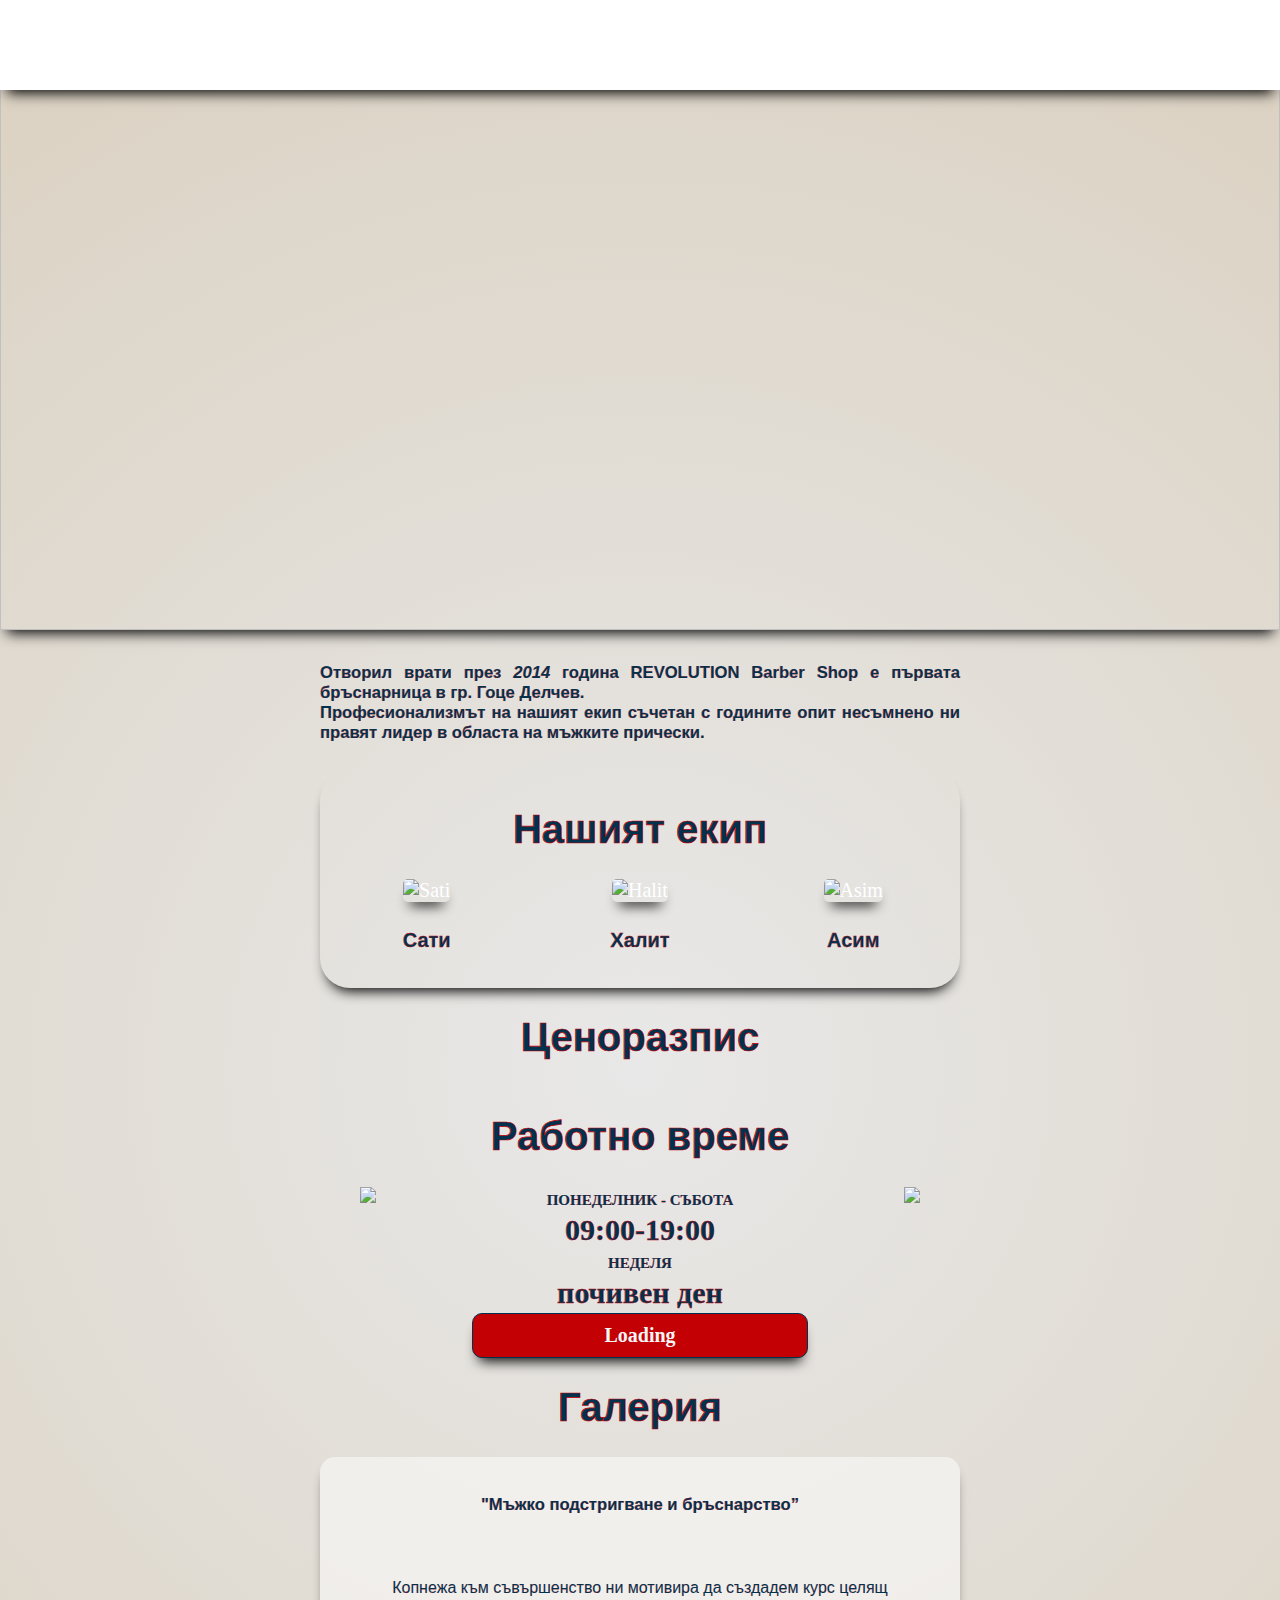
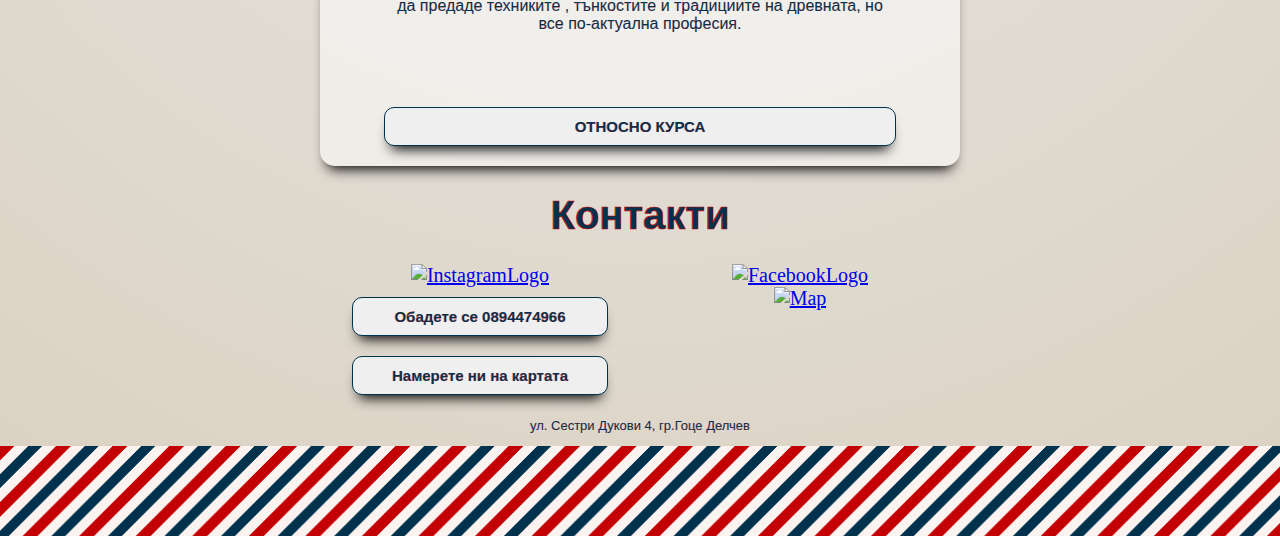
==== index.html @ 41ffc0e9 "Add files via upload" ====
<!DOCTYPE html>
<html lang="en">
<head>
    <meta charset="UTF-8">
    <meta http-equiv="X-UA-Compatible" content="IE=edge">
    <meta name="viewport" 
    content="width=device-width, initial-scale=1.0, maximum-scale=1.0, user-scalable=0">
    <title>Document</title>
    <link rel="stylesheet" href="styles.css">
    
    
                
</head>
<body>
    

    <img id="mainImg" src="https://drive.google.com/uc?id=1gTRiTUaHYn4vV67gftnc-qYKD0o6f9AG" alt="">

    <div class="section" id="MainInfo" ">
        <h5 style="text-align: justify;">
            Отворил врати през <i>2014</i> година <b>REVOLUTION Barber Shop е първата бръснарница в гр. Гоце Делчев</b>.
            <br>
            Професионализмът на нашият екип съчетан с годините опит несъмнено ни правят лидер в областа на мъжките прически.
        </h5>
        
    </div>
            

    <div class="section" id="OurТeam" ">
       
        <h1>Нашият екип</h1>
        <div class="parent">
            
            <div class="berber1"> 
                <img class="berberAvater" src="https://drive.google.com/uc?id=1nEtbWLKgbiYq2YebPy0BSyeiZAjOpHNn" alt="Sati">
                <h4>Сати</h4>
            </div>
            <div class="berber2"> 
                <img class="berberAvater" src="https://drive.google.com/uc?id=1wmZohDfcnXQ080fIWvDOb5N_7hPQjUrx" alt="Halit">
                <h4>Халит</h4>
            </div>
            <div class="berber3"> 
                <img class="berberAvater" src="https://drive.google.com/uc?id=1l2_4EwdkzEhs9d1zyctHgvs03xqwjSg_" alt="Asim" >
                <h4>Асим</h4>
            </div>
        </div>
    </div>

    <div class="section" id="Services">
        <h1>Ценоразпис</h1>
        <table class="output"></table>
    </div>
    <div class="section" id="Working Hours">
        <h1>Работно време</h1>
        <div class="container">
            <div class="leftC">
                <img  src="https://drive.google.com/uc?id=17JJsh9VqZIycH1Yi5HsPeczFLgbY6kQz" style="width: 100%;">
            </div>
            <div class="centerC">
                <table class="workingTime">
                    <tr>
                        <th>ПОНЕДЕЛНИК - СЪБОТА</th>
                    </tr>
                    <tr>
                        <td>09:00-19:00</td>
                    </tr>
                    <tr>
                        <th>НЕДЕЛЯ</th>
                    </tr>
                    <tr>
                        <td>почивен ден</td>
                    </tr>
                   
                    </table>
                    <div id="ifOpened">Loading</div>
            </div>
            <div class="rightC">
                <img  src="https://drive.google.com/uc?id=17JJsh9VqZIycH1Yi5HsPeczFLgbY6kQz" style="width: 100%;">
            </div>
          </div>
        
    </div>

    <div class="section" id="Gallery" style="width: 100%;">
        <h1>Галерия</h1>
        <script src="https://apps.elfsight.com/p/platform.js" defer></script>

        <div class="elfsight-app-06a30d95-b4f0-492e-93f2-755ab717b955"></div>
    </div>

    <div class="section" id="Course" ">
        <h5>
            "Мъжко подстригване и бръснарство”
        </h5>
        
        <p style="text-align: center; margin: 10%;">
            Копнежа към съвършенство ни мотивира да създадем курс целящ  да предаде 
            техниките , тънкостите и традициите на древната, но все по-актуална професия.  
        </p>
        
        <input type="button" onclick="location.href='/course.html';" value="ОТНОСНО КУРСА" />
        
    </div>

    <!-- <div class="section" id="Reviews">
        <script src="https://apps.elfsight.com/p/platform.js" defer></script>
        <div class="elfsight-app-47412242-d24a-4832-a7d0-d24dc0808d88"></div>
    </div> -->
    
    <div class="section" id="Contact">
        <h1 >Контакти</h1>
        <div class="map">
            <div class="textM">
                <a href="https://www.instagram.com/_revolution_barber.shop/"><img src="https://upload.wikimedia.org/wikipedia/commons/thumb/e/e7/Instagram_logo_2016.svg/2048px-Instagram_logo_2016.svg.png" alt="InstagramLogo" style="position: relative; width:40%;"></a>
            </div>
            <div class="MapM">
                <a href="https://www.facebook.com/89.Sati.89"><img src="https://upload.wikimedia.org/wikipedia/commons/thumb/0/05/Facebook_Logo_%282019%29.png/800px-Facebook_Logo_%282019%29.png" alt="FacebookLogo" style="position: relative; width:40%;"></a>
            </div>
        </div>

        <div class="map">
            <div class="textM"> 
                <input type="button" onclick="location.href='tel:0894474966';" value="Обадете се 0894474966" />
                <input type="button" onclick="location.href=`https:/goo.gl/maps/GPQ8YXRUktTxtsra9`;" value="Намерете ни на картата" />
            </div>
            <div class="mapM"> 
                <a href="https://goo.gl/maps/GPQ8YXRUktTxtsra9"><img src="https://drive.google.com/uc?id=18zxKsdaH3x2BSDdOYmCx2rt3bp-2Bh8o" alt="Map" style="position: relative; width:90%;"></a>
            </div>
            
        </div>
        <p style="text-align: center; font-size: small;">
            ул. Сестри Дукови 4, гр.Гоце Делчев
        </p>
        
    </div>

    </div>

    <div class="header">
        <a href="index.html"><img  src="https://drive.google.com/uc?id=1CgC6oboIEEwzCoNLT_c7iI-KFfC-qcNE" alt="" style="height: 100%;">
    </div>
    
    <div class="footer">
        
 
    </div>

    
        
    
    <script src="script.js"></script>
</body>
</html>
---- styles.css ----
@media only screen and (max-width: 3000px) {
    .section {
        width: 50%;
        text-align: center;
        margin:auto;
    }
    #mainImg {
      height: 70vh;
    }
  }
@media only screen and (max-width: 600px) {
    .section {
        width: 90%;
        text-align: center;
        margin: auto; 
    }
    #mainImg {
      height: 100vw;
    }
    #ourTeam {
      width: 50vw;
    }
  }
  
body {
    margin: 0;
    font-size: 20px;
    color: white;
    background: rgb(232,232,232);
    background: radial-gradient(circle, #e8e8e8 0%, #b19c7977 100%);
    

  } 
  
h1,h2,h3,h4,h5, p {
    color: #00324E;
    font-family: 'Moyenage', arial;
}
h1 {
    -webkit-text-stroke-width: 0.7px;
    -webkit-text-stroke-color: #C30004; 
}
h2 {
    -webkit-text-stroke-width: 0.5px;
    -webkit-text-stroke-color: #C30004; 
}
h3 {
    -webkit-text-stroke-width: 0.4px;
    -webkit-text-stroke-color: #C30004; 
}
h4 {
    -webkit-text-stroke-width: 0.3px;
    -webkit-text-stroke-color: #C30004; 
}
h5 {
  -webkit-text-stroke-width: 0.2px;
    -webkit-text-stroke-color: #C30004;
}

p {
    color: #00324E;
    -webkit-text-stroke-width: 0.1px;
    -webkit-text-stroke-color: #C30004;
    text-align: left;
    font-size: medium;
}

#mainImg { 
    width: 100vw;
    object-fit: cover;
    -webkit-box-shadow: 0px 10px 13px -7px #000000, inset 17px 12px 50px -30px rgba(0,0,0,0); 
    box-shadow: 0px 10px 13px -7px #000000, inset 17px 12px 50px -30px rgba(0,0,0,0);
}

  
  .output {
    
    border-collapse:collapse;
    width: 100%;
    border-radius: 5px 5px 5px 5px;
    background-color: rgba(255, 255, 255, 0.5);
    
    color: white;
    font-size: 25px;
    font-family: Verdana, Geneva, Tahoma, sans-serif;
    -webkit-box-shadow: 0px 10px 13px -7px #000000, inset 17px 12px 50px -30px rgba(0,0,0,0); 
    box-shadow: 0px 10px 13px -7px #000000, inset 17px 12px 50px -30px rgba(0,0,0,0);
    
  }
  .output th {
    text-align: left;
    padding: 5% 10% 5% 10%;
    -webkit-text-stroke-width: 0.4px;
    -webkit-text-stroke-color: #C30004;
    
    
  }
  .output td {
    font-size: 15px;
    width: 65%;
    height: 40px;
    text-align: left;
    padding-left: 5%;
    padding-bottom: px;
    padding-top: 3px;
    font-weight: bold;
    
  }
  .output td:nth-child(1){
    text-transform: uppercase;
  }
  .output td:nth-child(2){
    text-align: right; 
    padding-right: 5%;

  } 
  .output td:nth-child(2)::after {
    content: ".00лв."; 
  } 
  .output tr:nth-child(even) {
    color: #C30004;
    -webkit-text-stroke-width: 0.2px;
    -webkit-text-stroke-color: #00324E;
  }
  .output tr:nth-child(odd) {
    color: #00324E;
    -webkit-text-stroke-width: 0.2px;
    -webkit-text-stroke-color: #C30004;
  }
  .output tr:nth-child(1) {
    -webkit-box-shadow: 0px 10px 13px -7px #000000, inset 17px 12px 50px -30px rgba(0,0,0,0); 
    box-shadow: 0px 10px 13px -7px #000000, inset 17px 12px 50px -30px rgba(0,0,0,0);
    padding-bottom: 50px;
    
  }
  



  
  .column {
    float: left;
    width: 33.33%;

  }

  
  
  .header {
    position: fixed;
    top: 0;
    width: 100%;
    height: 10vh;
    background-color: white;
    -webkit-box-shadow: 0px 10px 13px -7px #000000, inset 17px 12px 50px -30px rgba(0,0,0,0); 
    box-shadow: 0px 10px 13px -7px #000000, inset 17px 12px 50px -30px rgba(0,0,0,0);
    text-align: center;
  }

  .container { 
    position: relative;
    display: grid;
    grid-template-columns: 15% 70% 15%;
    grid-template-rows: 1fr;
    gap: 0px 0px;
    grid-auto-flow: row;
    grid-template-areas:
      "leftC centerC rightC";
  }
  
  .leftC { grid-area: leftC; }
  
  .centerC { grid-area: centerC; }
  
  .rightC { grid-area: rightC; }

  .containerR { 
    position: relative;
    display: grid;
    grid-template-columns: 42% 16% 42%;
    grid-template-rows: 1fr;
    gap: 0px 0px;
    grid-auto-flow: row;
    grid-template-areas:
      "leftR centerR rightR";
  }
  
  .leftR { grid-area: leftR; }
  
  .centerR { grid-area: centerR; }
  
  .rightR { grid-area: rightR; }
  

  .workingTime {
    text-align: center;
    width: 100%;
    position: relative;
    margin: auto;
    
    font-weight: bold;
    color: #00324E;
    
    
  }
  .workingTime th {
    font-size: 15px;
    padding-top: 5px;
    -webkit-text-stroke-width: 0.2px;
    -webkit-text-stroke-color: #C30004;
    
    
  }
  .workingTime td {
    font-size: 30px;
    -webkit-text-stroke-width: 0.4px;
    -webkit-text-stroke-color: #C30004;
  }

  .parent { 
    position: relative;
    display: grid;
    grid-template-columns: 33.33% 33.33% 33.33%;
    grid-template-rows: 1fr;
    gap: 0px 0px;
    grid-auto-flow: row;
    grid-template-areas:
      "leftC centerC rightC";
  }
  .parent img {
    width: 90%;
    position: relative;
    border-radius:5px;
    -webkit-box-shadow: 0px 10px 13px -7px #000000, inset 17px 12px 50px -30px rgba(0,0,0,0); 
    box-shadow: 0px 10px 13px -7px #000000, inset 17px 12px 50px -30px rgba(0,0,0,0);

  }
    
  .berber1 { grid-area: leftC; }
  
  .berber2 { grid-area: centerC; }
  
  .berber3 { grid-area: rightC; }

  .map { 
    position: relative;
    display: grid;
    grid-template-columns: 50% 50%;
    grid-template-rows: 1fr;
    gap: 0px 0px;
    grid-auto-flow: row;
    grid-template-areas:
      "textM mapM ";
  }
  .textM {
     grid-area: textM;
     margin: auto;

  }
  
  .mapM { grid-area: mapM; }

  .certification { 
    position: relative;
    display: grid;
    grid-template-columns: 65% 35%;
    grid-template-rows: 1fr;
    gap: 0px 0px;
    grid-auto-flow: row;
    grid-template-areas:
      "textC imgC ";
  }
  .textC {
     grid-area: textC;
     margin: auto;

  }
  
  .imgC { 
    
    grid-area: imgC; 
    margin: auto;
 }

  #Contact h3 {
    border-width: 1px;
    border-color: #000000;
    border: #000000;
  }

  #ifOpened {
    width: 70%;
    text-align: center;
    padding: 10px;
    margin: auto;
    border: 1px solid #00324E;
    border-radius: 10px;
    font-size: 20px;
    font-weight: bold;
    color: whitesmoke;

    background-color: #C30004;
    -webkit-box-shadow: 0px 10px 13px -7px #000000, inset 17px 12px 50px -30px rgba(0,0,0,0); 
    box-shadow: 0px 10px 13px -7px #000000, inset 17px 12px 50px -30px rgba(0,0,0,0);

    
  }

  input[type=button] {
    font-size: 15px;
    margin: 10px;
    padding: 10px;
    width: 80%;
    white-space: normal;
    color: #00324E;
    -webkit-text-stroke-width: 0.2px;
    -webkit-text-stroke-color: #C30004;
    font-family: 'Moyenage', arial;
    border: 1px solid #00324E;
    border-radius: 10px;
    font-weight: bold;
    text-decoration: none;
    -webkit-box-shadow: 0px 10px 13px -7px #000000, inset 17px 12px 50px -30px rgba(0,0,0,0); 
    box-shadow: 0px 10px 13px -7px #000000, inset 17px 12px 50px -30px rgba(0,0,0,0);
    
    
   
   
    
}
#certText {
    text-align: justify;
    text-justify: newspaper;
    padding-right: 20px;
}


li {
    color: #00324E;
    -webkit-text-stroke-width: 0.1px;
    -webkit-text-stroke-color: #C30004;
    text-align: left;
    font-size: medium;

    padding-left: 10px;
    padding-top: 10px;
    padding-bottom: 10px;
    list-style-type: "-";
    

}

#Course {
  background-color: rgba(255, 255, 255, 0.5);
  margin-top: 20px;
  border-radius: 15px;
  padding: 10px 0px 10px 0px;
  -webkit-box-shadow: 0px 10px 13px -7px #000000, inset 17px 12px 50px -30px rgba(0,0,0,0); 
    box-shadow: 0px 10px 13px -7px #000000, inset 17px 12px 50px -30px rgba(0,0,0,0);
  
}

#OurТeam {
  margin-top: 20px;
  border-radius: 30px;
  padding: 10px 0px 10px 0px;
  -webkit-box-shadow: 0px 10px 13px -7px #000000, inset 17px 12px 50px -30px rgba(0,0,0,0); 
    box-shadow: 0px 10px 13px -7px #000000, inset 17px 12px 50px -30px rgba(0,0,0,0);
}

.footer {
  height: 10vh;
  box-shadow: inset;
  background-image: linear-gradient(135deg, #c30004 12.50%, #fbf3ef 12.50%, #fbf3ef 25%, #00324e 25%, #00324e 37.50%, #fbf3ef 37.50%, #fbf3ef 50%, #c30004 50%, #c30004 62.50%, #fbf3ef 62.50%, #fbf3ef 75%, #00324e 75%, #00324e 87.50%, #fbf3ef 87.50%, #fbf3ef 100%);
  background-size: 56.57px 56.57px;
  text-align: center;
}

#fixedFooter {
  position: fixed;
   left: 0;
   bottom: 0;
   width: 100vw;
   margin: auto;
}
#CallNow {
  width: 90vw;
  
  font-size: 25px;
  
}
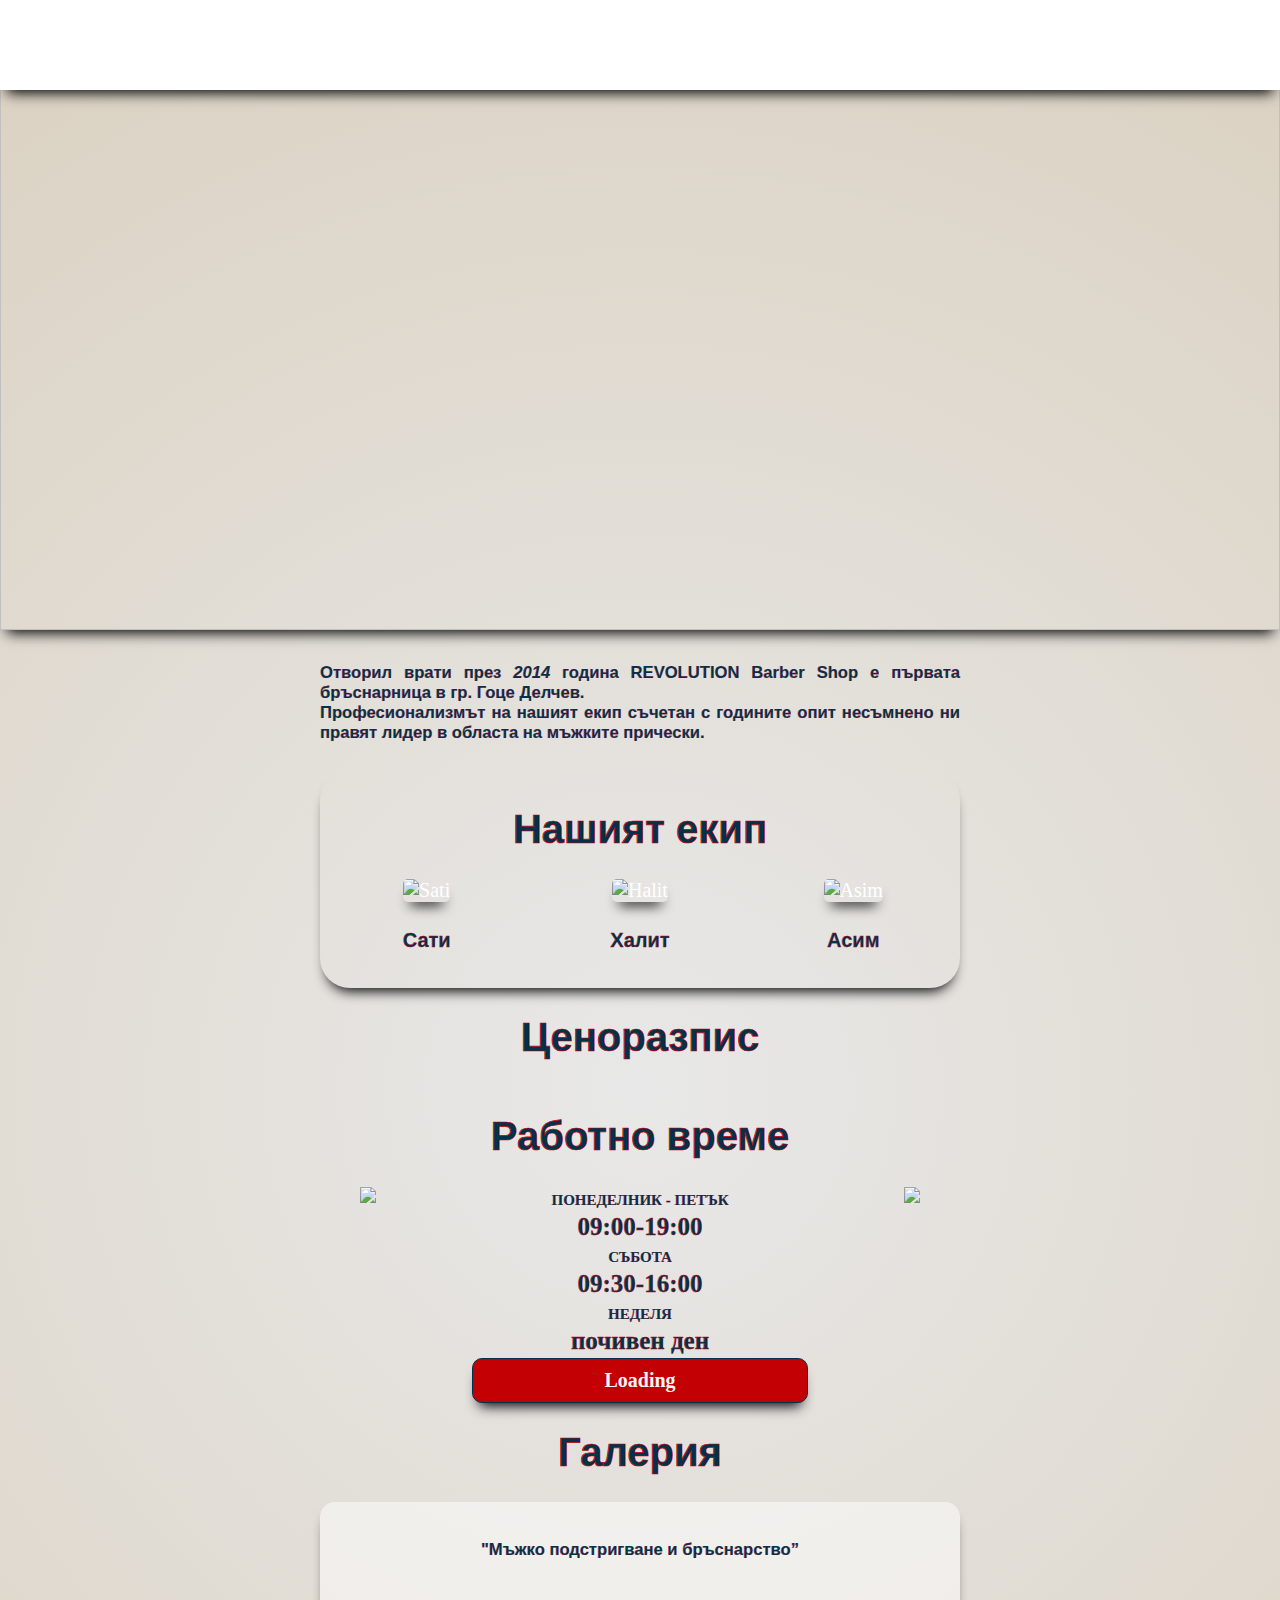
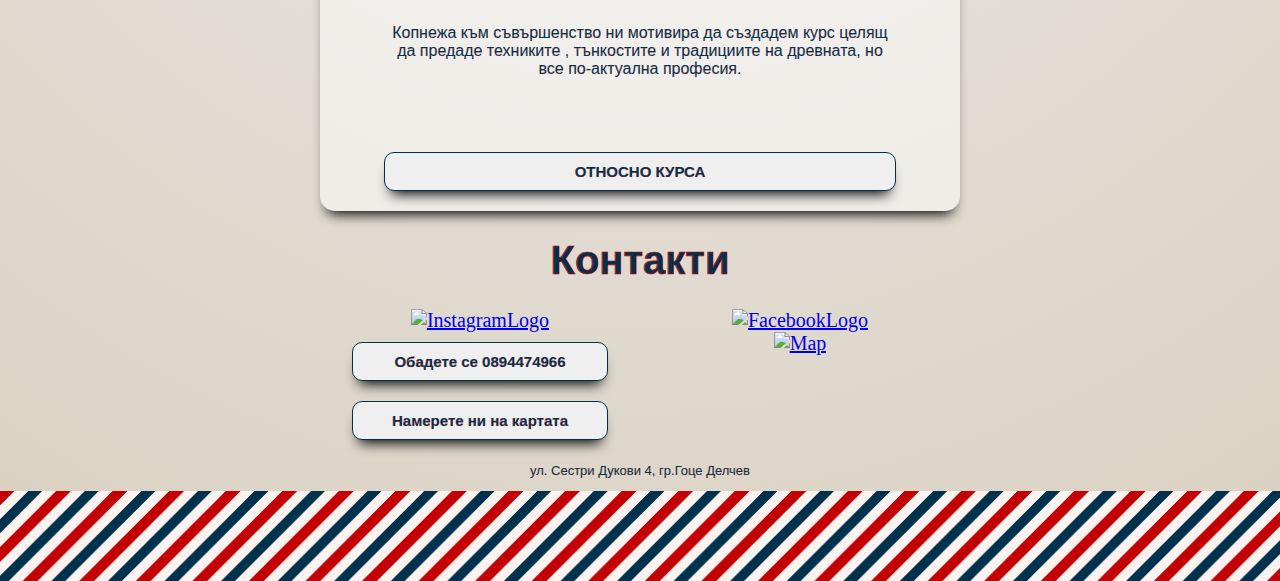
==== commit 2bd683bc: "new working time" ====
--- a/index.html
+++ b/index.html
@@ -14,7 +14,7 @@
 <body>
     
 
-    <img id="mainImg" src="https://drive.google.com/uc?id=1gTRiTUaHYn4vV67gftnc-qYKD0o6f9AG" alt="">
+    <img id="mainImg" src="https://drive.google.com/uc?id=1KPaT-Lzc7PL9dp5uullvIIkJsaTzti2b" alt="">
 
     <div class="section" id="MainInfo" ">
         <h5 style="text-align: justify;">
@@ -40,8 +40,9 @@
                 <h4>Халит</h4>
             </div>
             <div class="berber3"> 
-                <img class="berberAvater" src="https://drive.google.com/uc?id=1l2_4EwdkzEhs9d1zyctHgvs03xqwjSg_" alt="Asim" >
+                <img class="berberAvater" src="https://drive.google.com/uc?id=12SJWDP5-atv9IVid4MBmPFWara6HOu8P" alt="Asim" >
                 <h4>Асим</h4>
+                
             </div>
         </div>
     </div>
@@ -59,10 +60,16 @@
             <div class="centerC">
                 <table class="workingTime">
                     <tr>
-                        <th>ПОНЕДЕЛНИК - СЪБОТА</th>
+                        <th>ПОНЕДЕЛНИК - ПЕТЪК</th>
                     </tr>
                     <tr>
                         <td>09:00-19:00</td>
+                    </tr>
+                    <tr>
+                        <th>СЪБОТА</th>
+                    </tr>
+                    <tr>
+                        <td>09:30-16:00</td>
                     </tr>
                     <tr>
                         <th>НЕДЕЛЯ</th>
@@ -102,10 +109,6 @@
         
     </div>
 
-    <!-- <div class="section" id="Reviews">
-        <script src="https://apps.elfsight.com/p/platform.js" defer></script>
-        <div class="elfsight-app-47412242-d24a-4832-a7d0-d24dc0808d88"></div>
-    </div> -->
     
     <div class="section" id="Contact">
         <h1 >Контакти</h1>
--- a/styles.css
+++ b/styles.css
@@ -212,7 +212,7 @@
     
   }
   .workingTime td {
-    font-size: 30px;
+    font-size: 25px;
     -webkit-text-stroke-width: 0.4px;
     -webkit-text-stroke-color: #C30004;
   }
@@ -390,3 +390,26 @@
   
 }
 
+.eapps-instagram-feed-posts-grid-load-more-visible.eapps-instagram-feed-posts-grid-load-more {
+  font-size: 15px;
+  margin: 10px;
+  padding: 5px;
+  width: 50%;
+  margin-left: auto;
+  margin-right: auto;
+  margin-top: 20px;
+
+  white-space: normal;
+  color: #00324E;
+  -webkit-text-stroke-width: 0.2px;
+  -webkit-text-stroke-color: #C30004;
+  font-family: 'Moyenage', arial;
+  border: 1px solid #00324E;
+  border-radius: 10px;
+  font-weight: bold;
+  text-decoration: none;
+  -webkit-box-shadow: 0px 10px 13px -7px #000000, inset 17px 12px 50px -30px rgb(0 0 0 / 0%);
+  box-shadow: 0px 10px 13px -7px #000000, inset 17px 12px 50px -30px rgb(0 0 0 / 0%);
+  opacity: 1;
+
+}
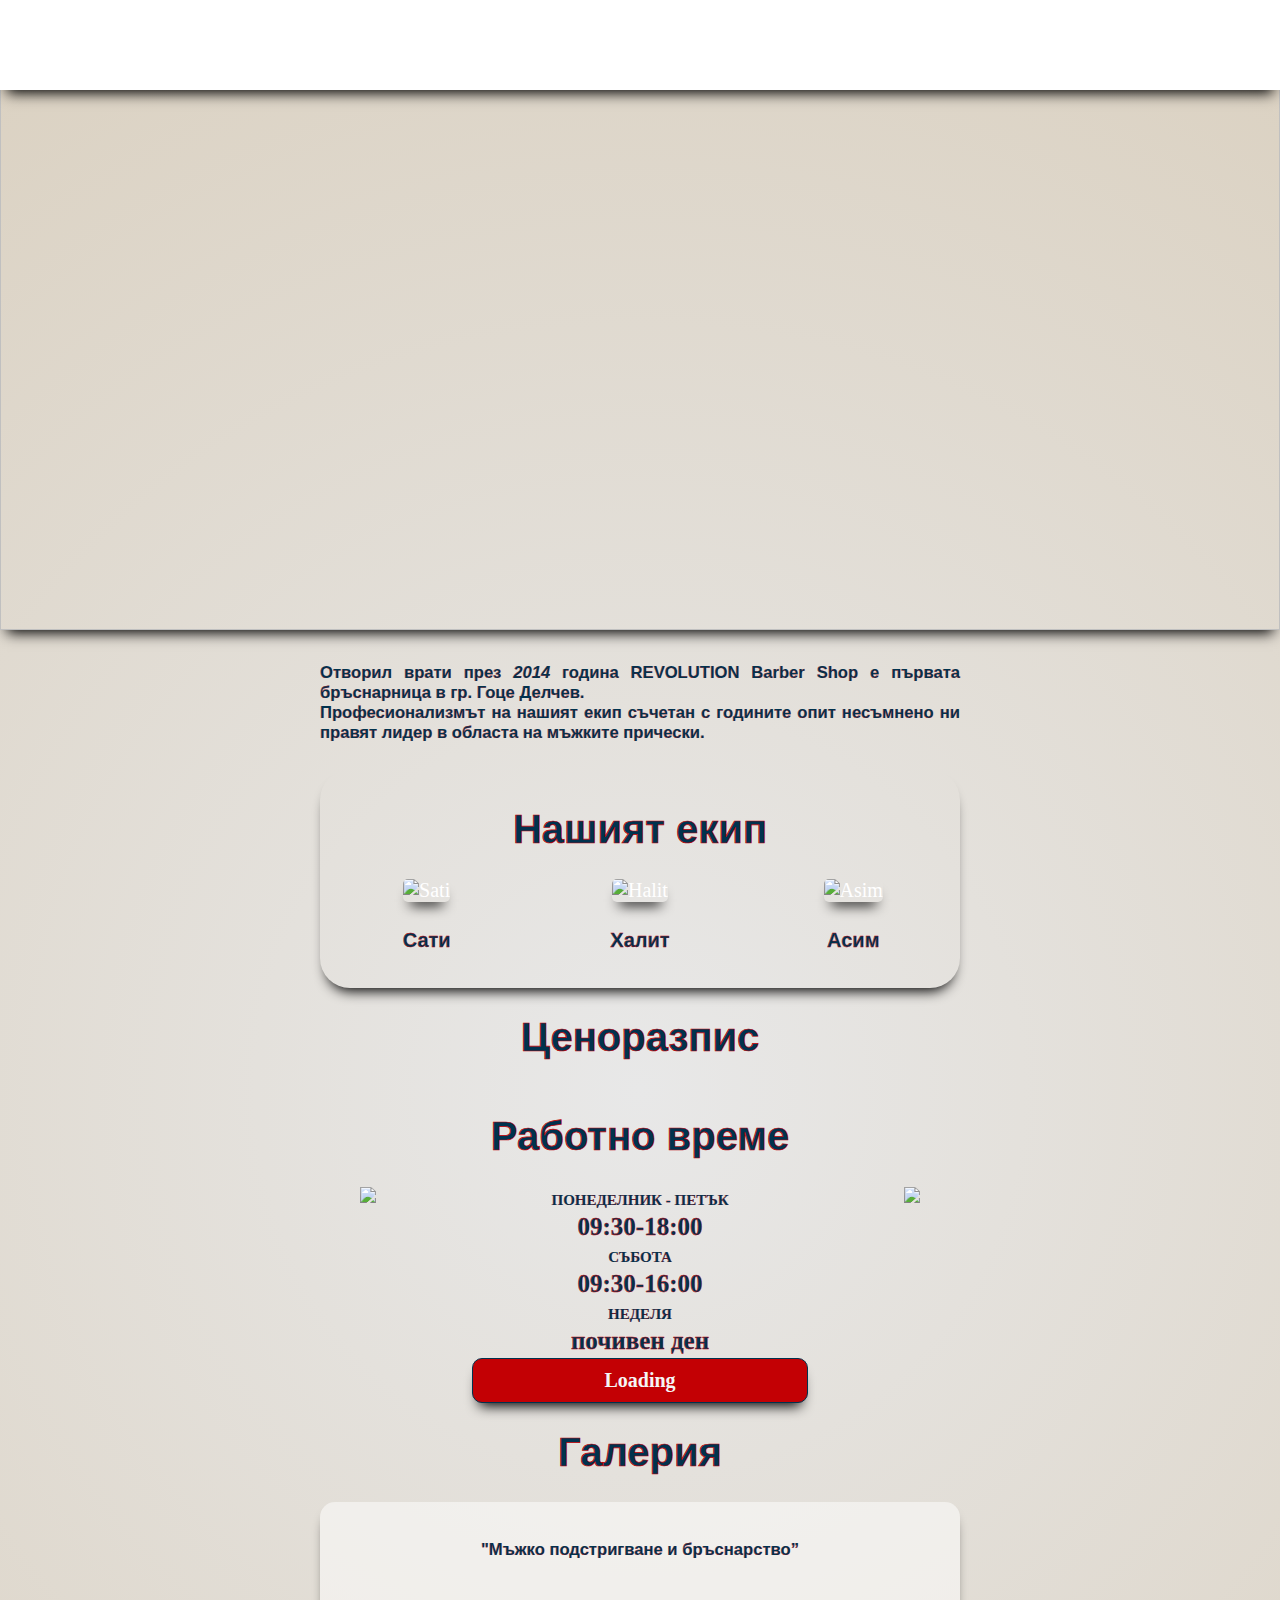
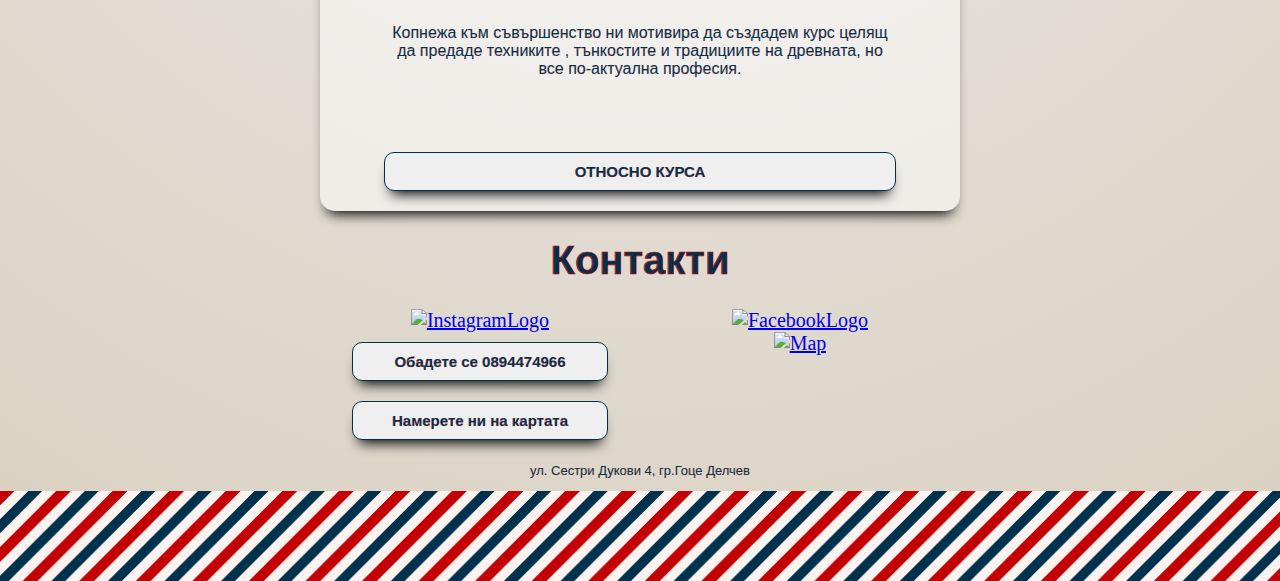
==== commit 57a6850c: "Working Hours update" ====
--- a/index.html
+++ b/index.html
@@ -63,7 +63,7 @@
                         <th>ПОНЕДЕЛНИК - ПЕТЪК</th>
                     </tr>
                     <tr>
-                        <td>09:00-19:00</td>
+                        <td>09:30-18:00</td>
                     </tr>
                     <tr>
                         <th>СЪБОТА</th>
